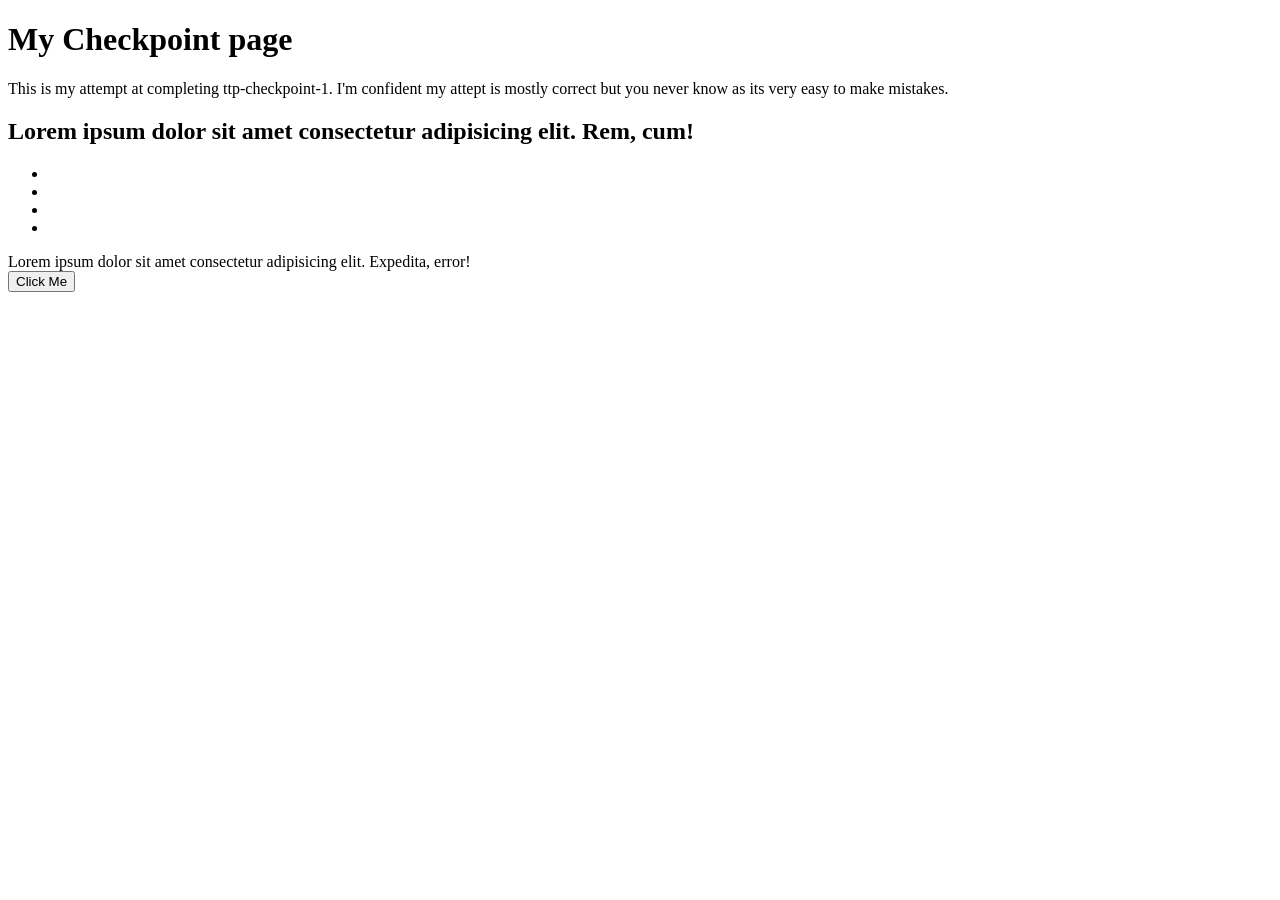
==== part2-html-css/index.html @ 89414cb1 "complete part-2 of ttp-checkpoint" ====
<!--
  PART 2 — HTML & CSS
  ===================

  Instructions:
    - Write your complete HTML page as one unit, starting below the divider at the very bottom
    - Write all of your CSS in look.css

    - try to write your solution without any references

    - Open this file with Live Server to check your work
    - EXPLAIN answers go as HTML comments inside your page,
      near the element or tag each question is about
    - The one exception is TASK 4 — answer that directly in this checklist

  ----------------------------------------------------------------
  CHECKLIST
  ----------------------------------------------------------------

  [DONE] TASK 1 — Page structure
      Write a complete, valid HTML5 page from scratch.
      It must have a document type declaration, an html element,
      a head with a title tag, and a body.

  [DONE] TASK 2 — Link the stylesheet
      Inside the head, link look.css to this page.

      EXPLAIN (write your answer as a comment near your link tag):
        Why does the link to a stylesheet go in the head and not the body?

  [DONE] TASK 3 — Page content
      Add ALL of the following elements inside the body:
        - An h1 with the text "My Checkpoint Page"
        - A paragraph with at least two sentences — give it an id of "intro"
        - An h2 with any text you choose — give it an id of "section-title"
        - An unordered list with exactly 4 list items
            Give the first and third items a class of "highlight"
            Leave the second and fourth without any class
        - A div containing any short text — give it an id of "box"
        - A button with the text "Click Me" — give it an id of "click-me"

      EXPLAIN (write your answer as a comment near your list):
        What is the difference between a class and an id?
        Can two elements on the same page share the same class?
        Can two elements on the same page share the same id?

  [ ] TASK 4 — Specificity (answer here, styles go in look.css)

        Look at these two CSS rules:

          p      { color: steelblue; }
          #intro { color: tomato;    }

        Both rules target the same paragraph.
        Which color will the paragraph actually be? Why does one rule win?

        Answer: Color will be tomato because id has a higher specificity.

-->

<!-- ============================================================ -->
<!-- Write your complete HTML page starting below this line      -->
<!-- ============================================================ -->
<!DOCTYPE html>
<html lang="en">
<head>
  <meta charset="UTF-8">
  <meta name="viewport" content="width=device-width, initial-scale=1.0">
  <title>Document</title>
  <link rel="stylesheet" href="look.css">
  <!-- A link tag goes in the head because html is read from top to down and it wouldn't make sense
       to have your styles go after your html elements 
  -->
</head>
<body>
  <h1>My Checkpoint page</h1>
  <p id="intro">This is my attempt at completing ttp-checkpoint-1. I'm confident my attept is mostly correct but you never know as its very easy to make mistakes.</p>
  <h2 id="section-title">Lorem ipsum dolor sit amet consectetur adipisicing elit. Rem, cum!</h2>
  <ul>
    <!-- An id is a attribute identifier of which you can only have 1. A class follows the same definition except you can have multiple class wihh the same name -->
     <!-- Two elements on the same page can share the same class -->
      <!-- Two elements on the same page cannot share the same id -->
    <li class="highlight"></li>
    <li class=""></li>
    <li class="highlight"></li>
    <li class=""></li>
  </ul>
  <div id="box">Lorem ipsum dolor sit amet consectetur adipisicing elit. Expedita, error!</div>
  <button id="click-me">Click Me</button>
</body>
</html>
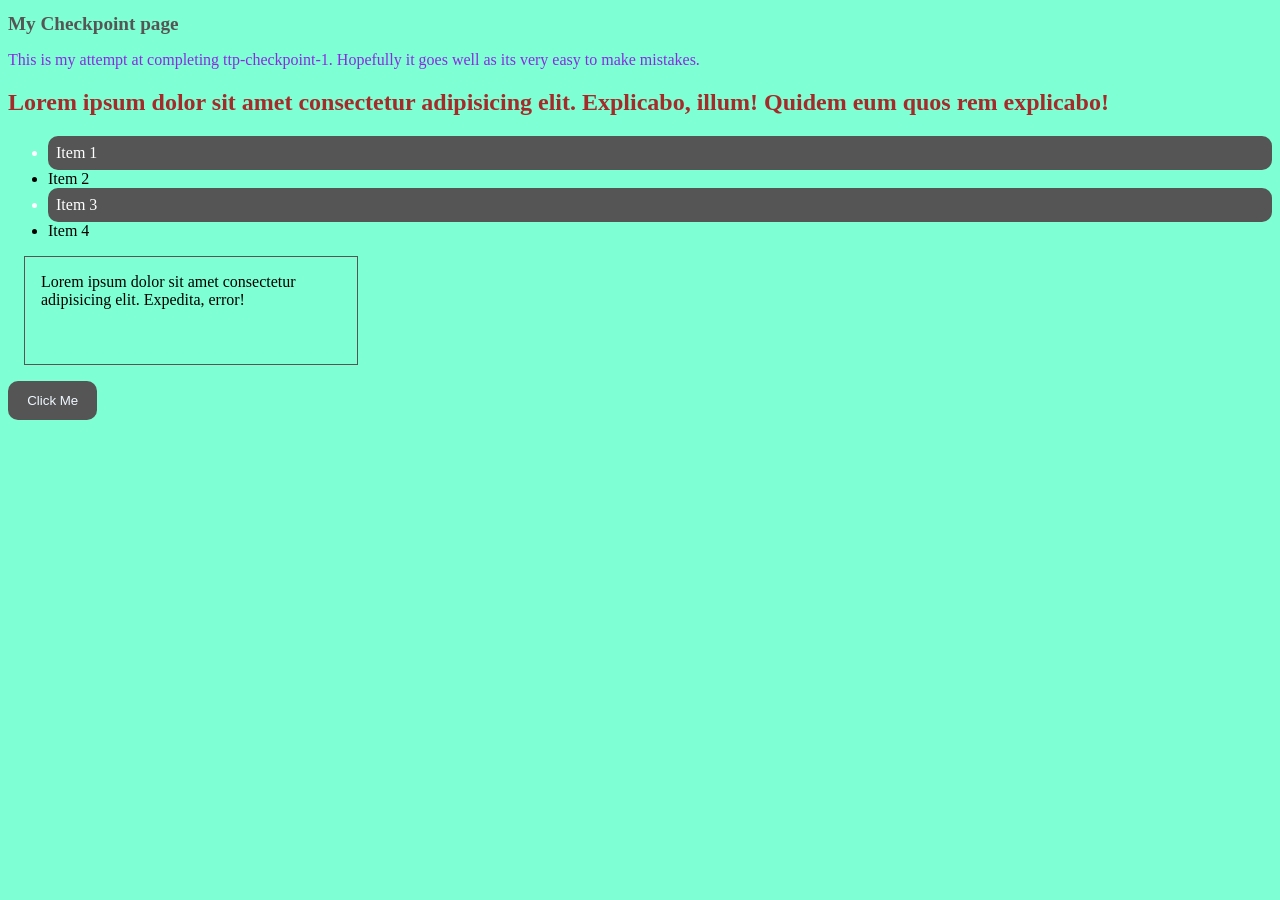
==== commit e2696ebb: "complete part-2 of ttp-checkpoint 2/2" ====
--- a/part2-html-css/index.html
+++ b/part2-html-css/index.html
@@ -74,16 +74,16 @@
 </head>
 <body>
   <h1>My Checkpoint page</h1>
-  <p id="intro">This is my attempt at completing ttp-checkpoint-1. I'm confident my attept is mostly correct but you never know as its very easy to make mistakes.</p>
-  <h2 id="section-title">Lorem ipsum dolor sit amet consectetur adipisicing elit. Rem, cum!</h2>
+  <p id="intro">This is my attempt at completing ttp-checkpoint-1. Hopefully it goes well as its very easy to make mistakes.</p>
+  <h2 id="section-title">Lorem ipsum dolor sit amet consectetur adipisicing elit. Explicabo, illum! Quidem eum quos rem explicabo!</h2>
   <ul>
     <!-- An id is a attribute identifier of which you can only have 1. A class follows the same definition except you can have multiple class wihh the same name -->
      <!-- Two elements on the same page can share the same class -->
       <!-- Two elements on the same page cannot share the same id -->
-    <li class="highlight"></li>
-    <li class=""></li>
-    <li class="highlight"></li>
-    <li class=""></li>
+    <li class="highlight">Item 1</li>
+    <li class="">Item 2</li>
+    <li class="highlight">Item 3</li>
+    <li class="">Item 4</li>
   </ul>
   <div id="box">Lorem ipsum dolor sit amet consectetur adipisicing elit. Expedita, error!</div>
   <button id="click-me">Click Me</button>
--- a/part2-html-css/look.css
+++ b/part2-html-css/look.css
@@ -0,0 +1,112 @@
+/*
+  PART 2 — CSS
+  ============
+  Write all of your styles here under each task.
+  Open index.html in a browser to check your work.
+
+  Answer EXPLAIN prompts as CSS comments directly below the relevant rule.
+*/
+
+
+/*
+  TASK A
+  Using the body TAG selector, set a background color on the page.
+*/
+body {
+  background-color: aquamarine;
+}
+
+/*
+  TASK B
+  Using the h1 TAG selector, set a font size and a color.
+*/
+h1 {
+  font-size: 1.2rem;
+  color: #555;
+}
+
+/*
+  TASK C
+  Using the CLASS selector, style the list items with the highlight class.
+  Give them a background color and some padding so they stand out.
+*/
+.highlight {
+  background-color: #555;
+  color: white;
+  padding: 0.5rem;
+  border-radius: 10px;
+}
+
+/*
+  TASK D
+  Using the ID selector, give the h2 with the id section-title a color that is
+  different from the h1 and different from body text.
+*/
+#section-title {
+  color: brown;
+}
+
+/*
+  TASK E
+  Give the div with the box id all five of the following — each as a separate property:
+    - a width
+    - a height
+    - a border
+    - a padding
+    - a margin
+
+  EXPLAIN: What is the difference between padding and margin?
+           Write your answer as a comment below this rule.
+
+
+           answer: Padding is the space between contents of the elements and the border. Margin is the space between the element border relative to the elements surroundings.
+*/
+#box {
+  width: 300px;
+  height: 75px;
+  border: 1px solid #555;
+  padding: 1rem;
+  margin: 1rem;
+}
+
+/*
+  TASK F
+  Style the button with the click-me id so it looks like a real button.
+  It must have a background color, a text color, a border, padding,
+  and a cursor: pointer that turns into a pointer when the user hovers over it.
+*/
+
+#click-me {
+  border: none;
+  background-color: #555;
+  padding: 0.75rem 1.2rem;
+  color: aliceblue;
+  cursor: pointer;
+  border-radius: 10px;
+}
+#click-me:hover {
+  background-color: #999;
+  transition: background-color ease-out 0.5s;
+}
+/*
+  TASK G — Specificity
+  Write two rules that BOTH set the color of the paragraph with the id intro
+    - One rule using the p tag selector
+    - One rule using the id selector
+  Set them to two different colors.
+
+  Open the browser. Observe which color actually shows up.
+
+  EXPLAIN: Which rule won? Why?
+           What is CSS specificity and how does it determine which rule wins?
+           Write your answer as a comment below these two rules.
+
+           answer: The #intro won. The reason being being its higher on the specificity scale. How it determines this is through a ranking
+           element selections such as p, body, h1 are on the low end ---> then higher are class selectors ---> and even higher are id selections.
+*/
+p {
+  color: red;
+}
+#intro {
+  color: blueviolet;
+}
